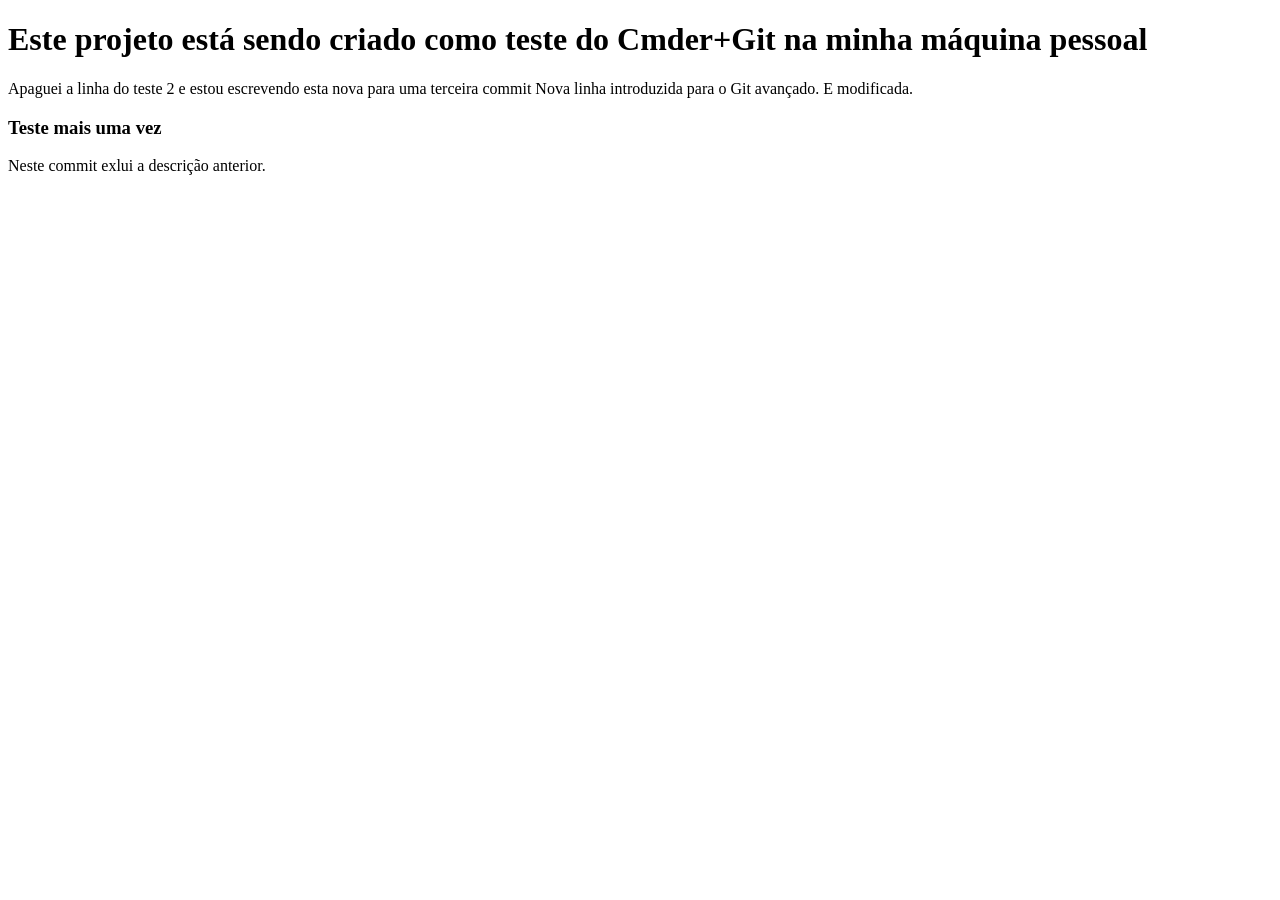
==== index.html @ 3210bb69 "alterei o HTML" ====
<!DOCTYPE html>
<html lang="en">
<head>
    <meta charset="UTF-8">
    <meta http-equiv="X-UA-Compatible" content="IE=edge">
    <meta name="viewport" content="width=device-width, initial-scale=1.0">
    <title>Projeto Teste</title>
</head>
<body>
    <h1>Este projeto está sendo criado como teste do Cmder+Git na minha máquina pessoal</h1>

    Apaguei a linha do teste 2 e estou escrevendo esta nova para uma terceira commit

    Nova linha introduzida para o Git avançado. E modificada.
    
    <h3>Teste mais uma vez</h3>

    Neste commit exlui a descrição anterior.

</body>
</html>
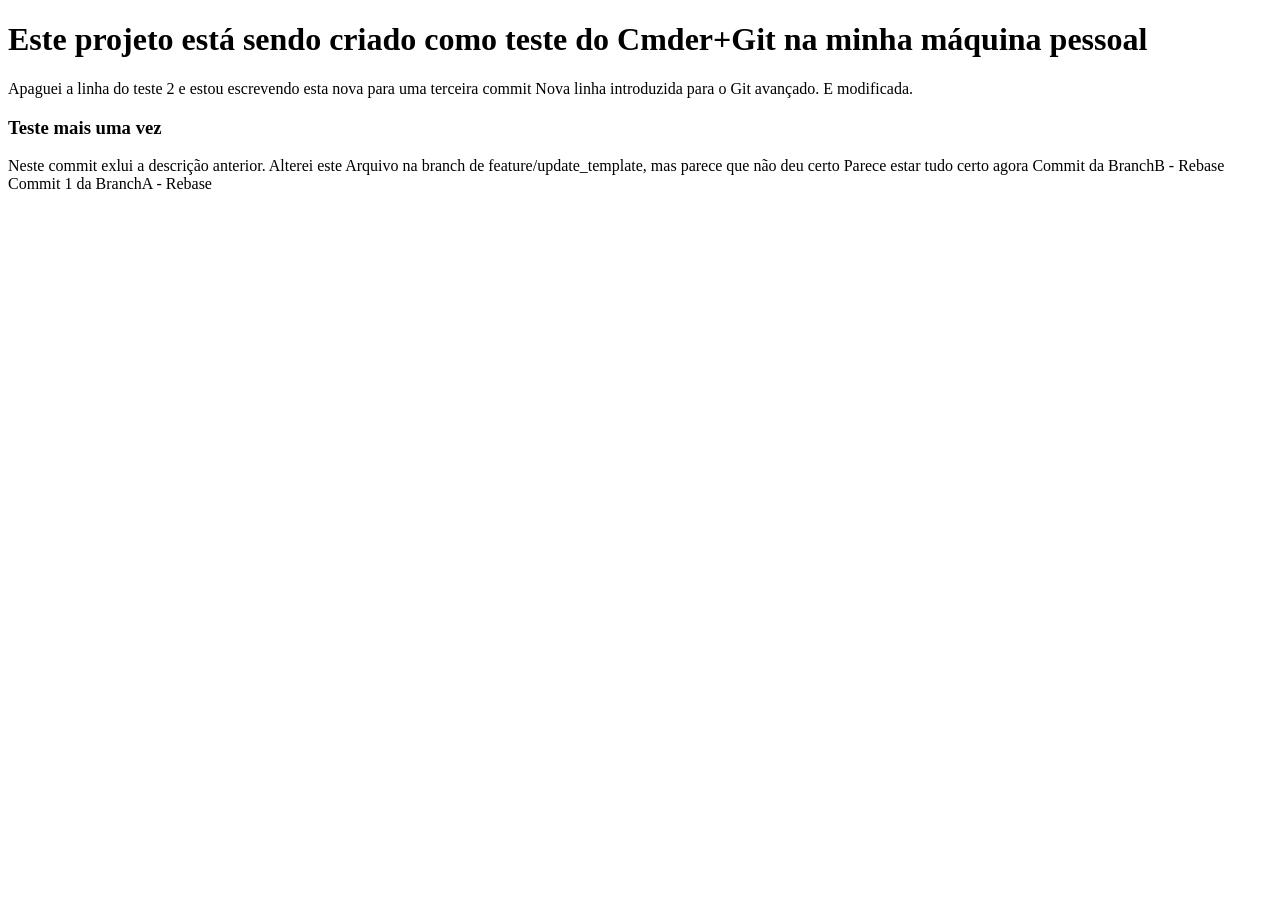
==== commit c46d97b3: "Merge branch 'main' into feature/mudancas" ====
--- a/index.html
+++ b/index.html
@@ -17,5 +17,11 @@
 
     Neste commit exlui a descrição anterior.
 
+    Alterei este Arquivo na branch de feature/update_template, mas parece que não deu certo
+
+    Parece estar tudo certo agora
+    
+    Commit da BranchB - Rebase
+    Commit 1 da BranchA - Rebase
 </body>
 </html>
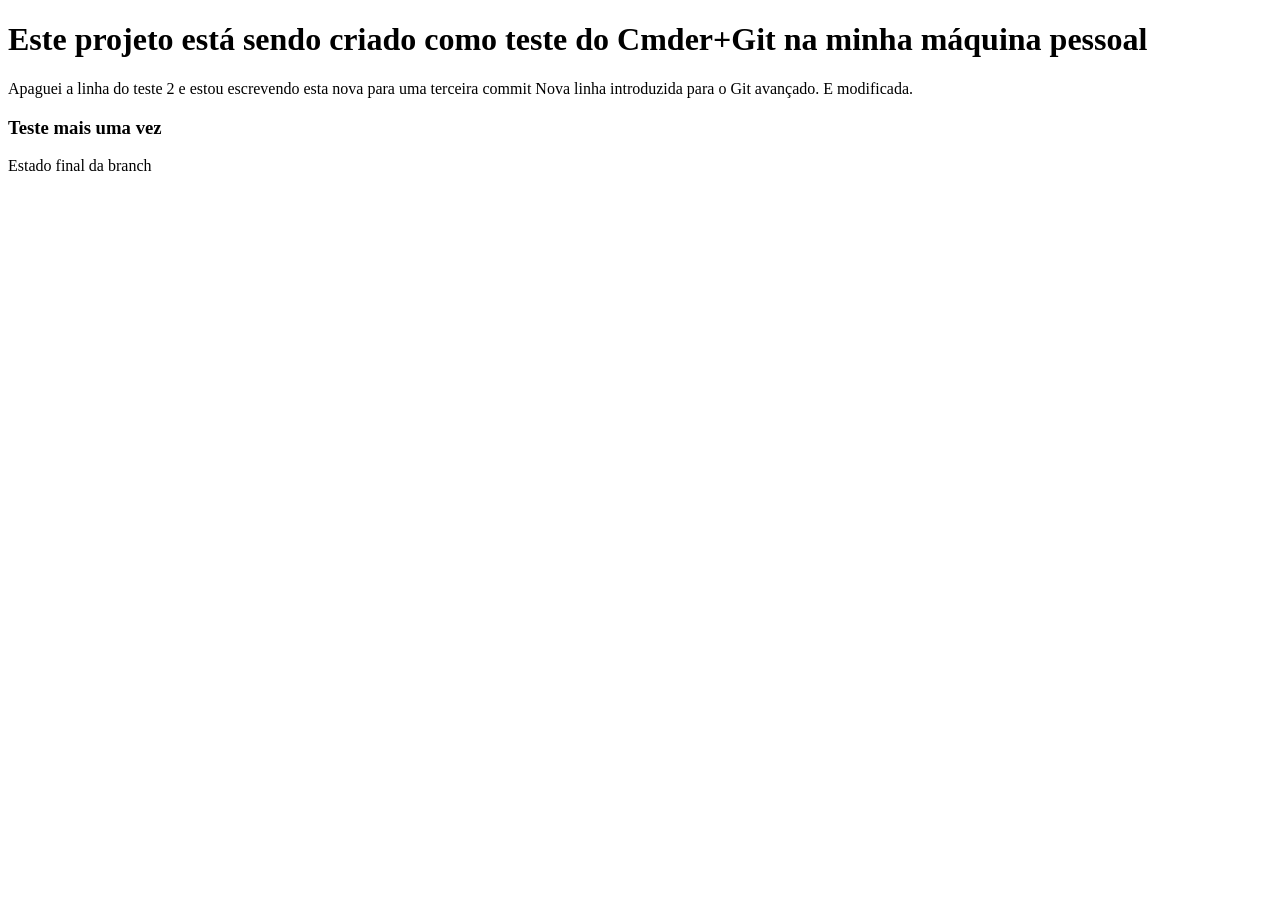
==== commit ecb68f02: "estado inicial" ====
--- a/index.html
+++ b/index.html
@@ -15,13 +15,6 @@
     
     <h3>Teste mais uma vez</h3>
 
-    Neste commit exlui a descrição anterior.
-
-    Alterei este Arquivo na branch de feature/update_template, mas parece que não deu certo
-
-    Parece estar tudo certo agora
-    
-    Commit da BranchB - Rebase
-    Commit 1 da BranchA - Rebase
+    Estado final da branch
 </body>
 </html>
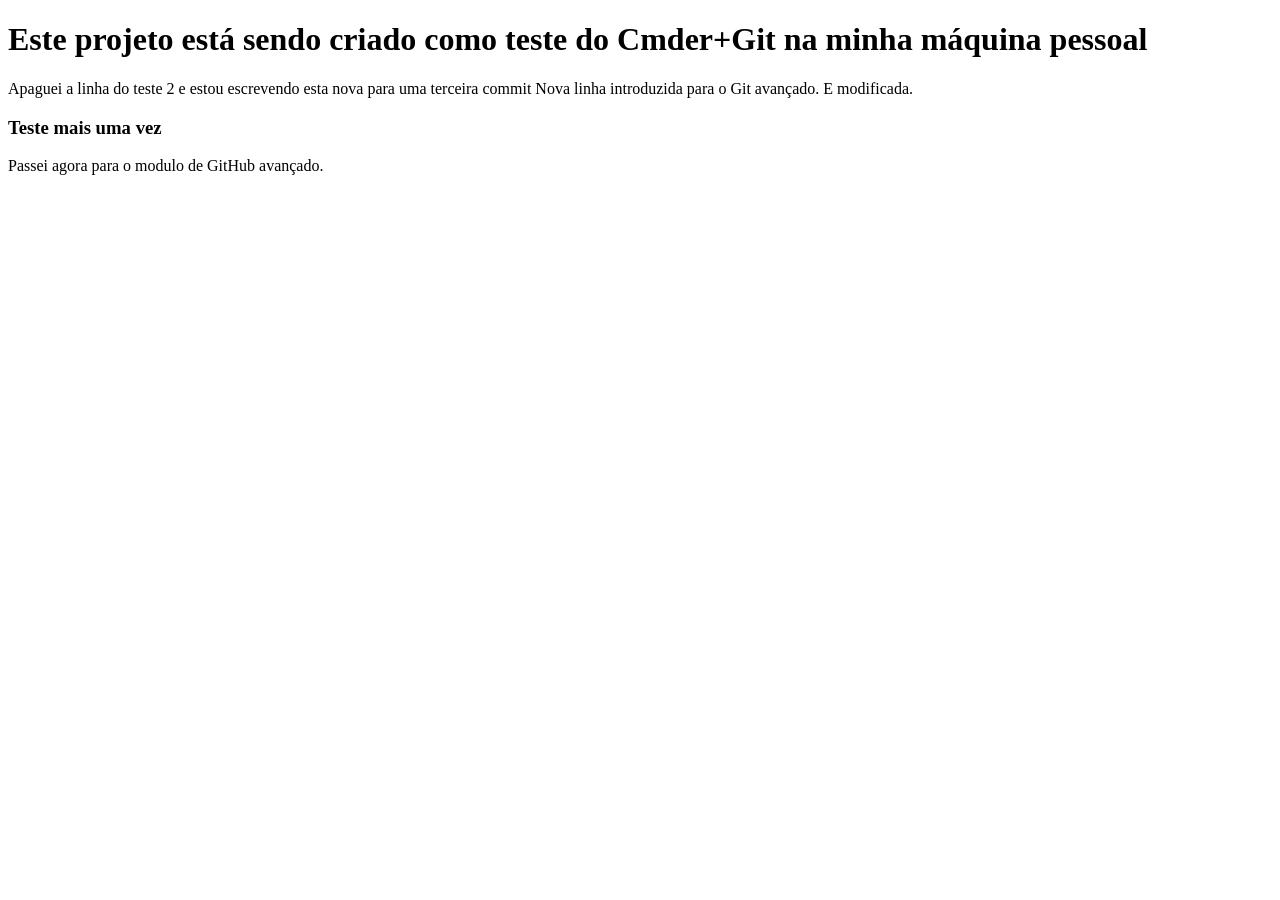
==== commit 8c5a6f61: "commit teste" ====
--- a/index.html
+++ b/index.html
@@ -15,6 +15,6 @@
     
     <h3>Teste mais uma vez</h3>
 
-    Estado final da branch
+    Passei agora para o modulo de GitHub avançado.
 </body>
 </html>
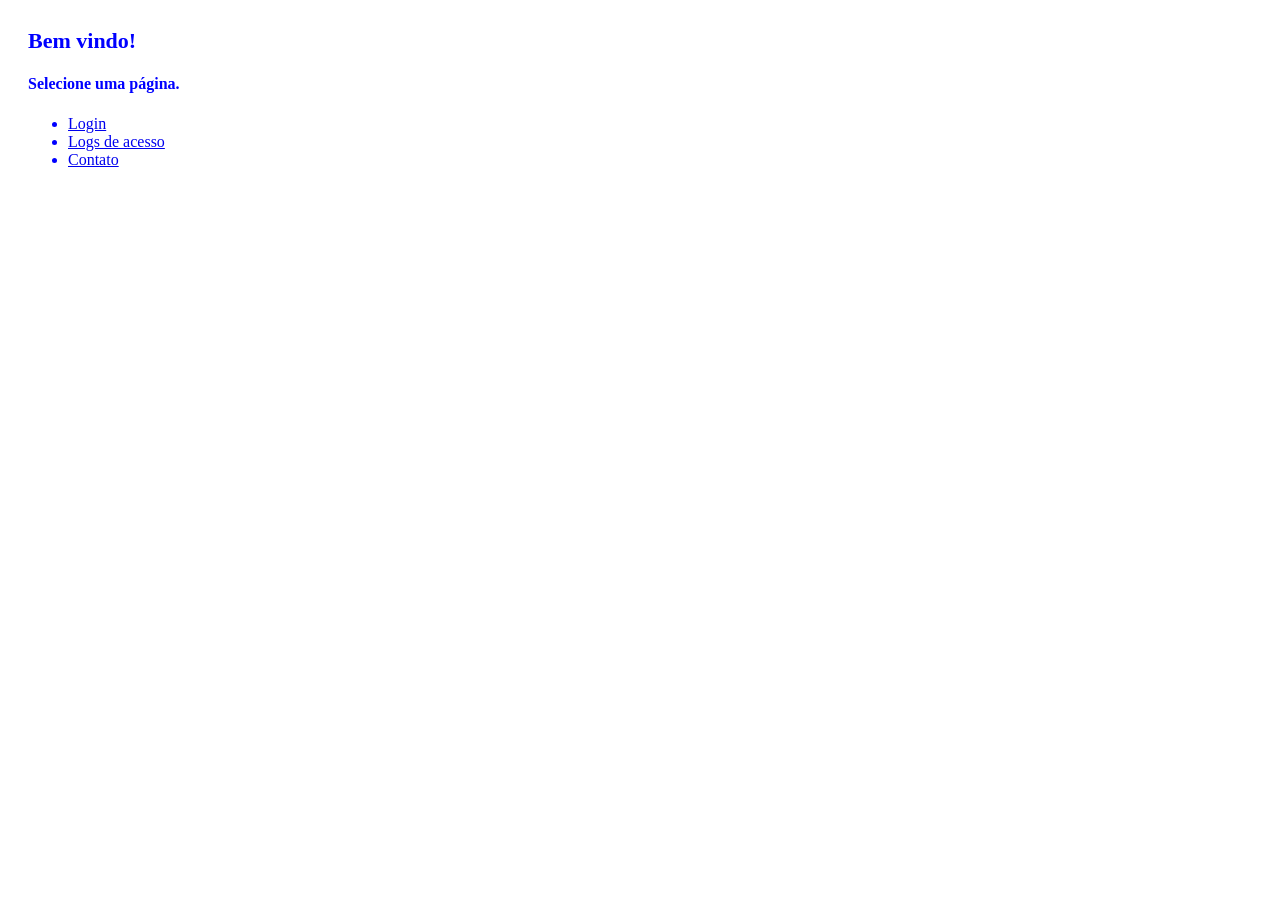
==== commit f6a6e325: "Initial commit" ====
--- a/index.html
+++ b/index.html
@@ -1,20 +1,12 @@
-<!DOCTYPE html>
-<html lang="en">
-<head>
-    <meta charset="UTF-8">
-    <meta http-equiv="X-UA-Compatible" content="IE=edge">
-    <meta name="viewport" content="width=device-width, initial-scale=1.0">
-    <title>Projeto Teste</title>
-</head>
+﻿<html>
+<head><link href="estilos/base.css" rel="stylesheet"></head>
 <body>
-    <h1>Este projeto está sendo criado como teste do Cmder+Git na minha máquina pessoal</h1>
-
-    Apaguei a linha do teste 2 e estou escrevendo esta nova para uma terceira commit
-
-    Nova linha introduzida para o Git avançado. E modificada.
-    
-    <h3>Teste mais uma vez</h3>
-
-    Passei agora para o modulo de GitHub avançado.
+	<h1>Bem vindo!</h1>
+	<h4>Selecione uma página. </h4>
+	<ul>
+		<li><a href="views/login.html">Login</li>
+		<li><a href="views/logs.html">Logs de acesso</a></li>
+		<li><a href="views/contato.html">Contato</a></li>
+	</ul>
 </body>
 </html>
--- a/estilos/base.css
+++ b/estilos/base.css
@@ -0,0 +1,8 @@
+body {
+	color: blue;
+	padding: 20px;
+}
+
+h1 {
+	font-size: 22px;
+}
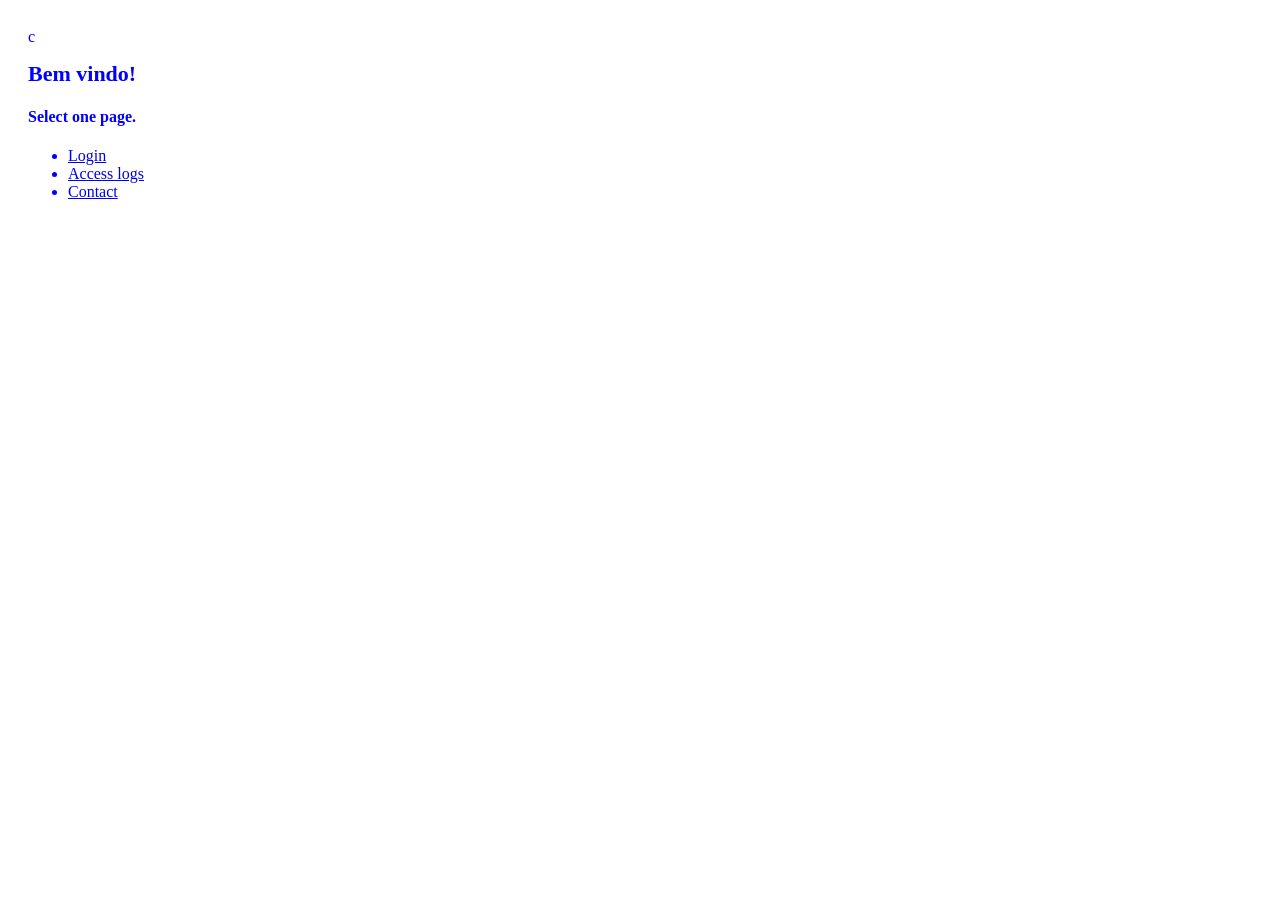
==== commit b0afd1d1: "Translate index.js - en" ====
--- a/index.html
+++ b/index.html
@@ -1,12 +1,12 @@
-﻿<html>
+c﻿<html>
 <head><link href="estilos/base.css" rel="stylesheet"></head>
 <body>
 	<h1>Bem vindo!</h1>
-	<h4>Selecione uma página. </h4>
+	<h4>Select one page. </h4>
 	<ul>
 		<li><a href="views/login.html">Login</li>
-		<li><a href="views/logs.html">Logs de acesso</a></li>
-		<li><a href="views/contato.html">Contato</a></li>
+		<li><a href="views/logs.html">Access logs</a></li>
+		<li><a href="views/contato.html">Contact</a></li>
 	</ul>
 </body>
 </html>
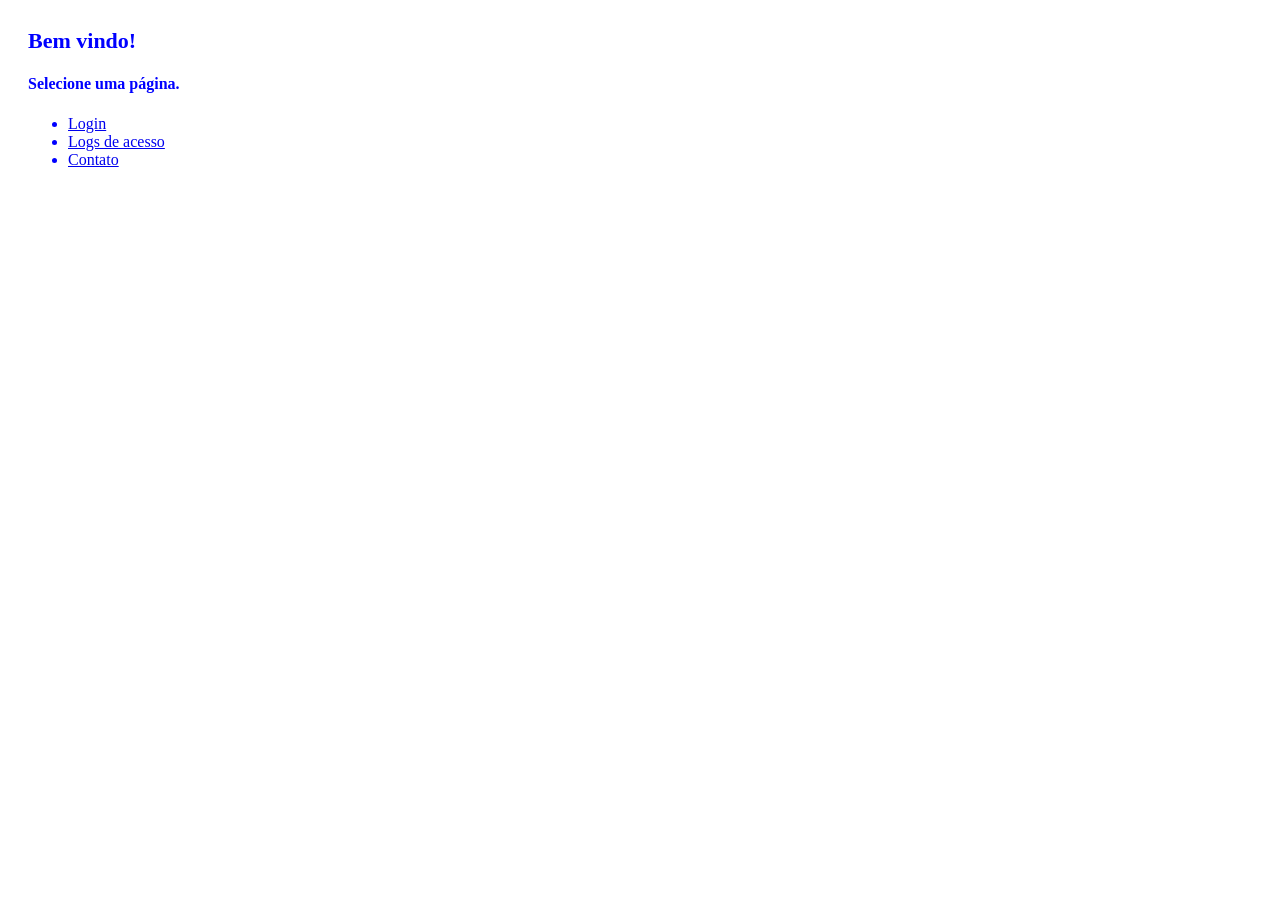
==== commit 448799ee: "refactor: update the project index" ====
--- a/index.html
+++ b/index.html
@@ -1,12 +1,12 @@
-c﻿<html>
+﻿<html>
 <head><link href="estilos/base.css" rel="stylesheet"></head>
 <body>
 	<h1>Bem vindo!</h1>
-	<h4>Select one page. </h4>
+	<h4>Selecione uma página. </h4>
 	<ul>
 		<li><a href="views/login.html">Login</li>
-		<li><a href="views/logs.html">Access logs</a></li>
-		<li><a href="views/contato.html">Contact</a></li>
+		<li><a href="views/logs.html">Logs de acesso</a></li>
+		<li><a href="views/contato.html">Contato</a></li>
 	</ul>
 </body>
 </html>
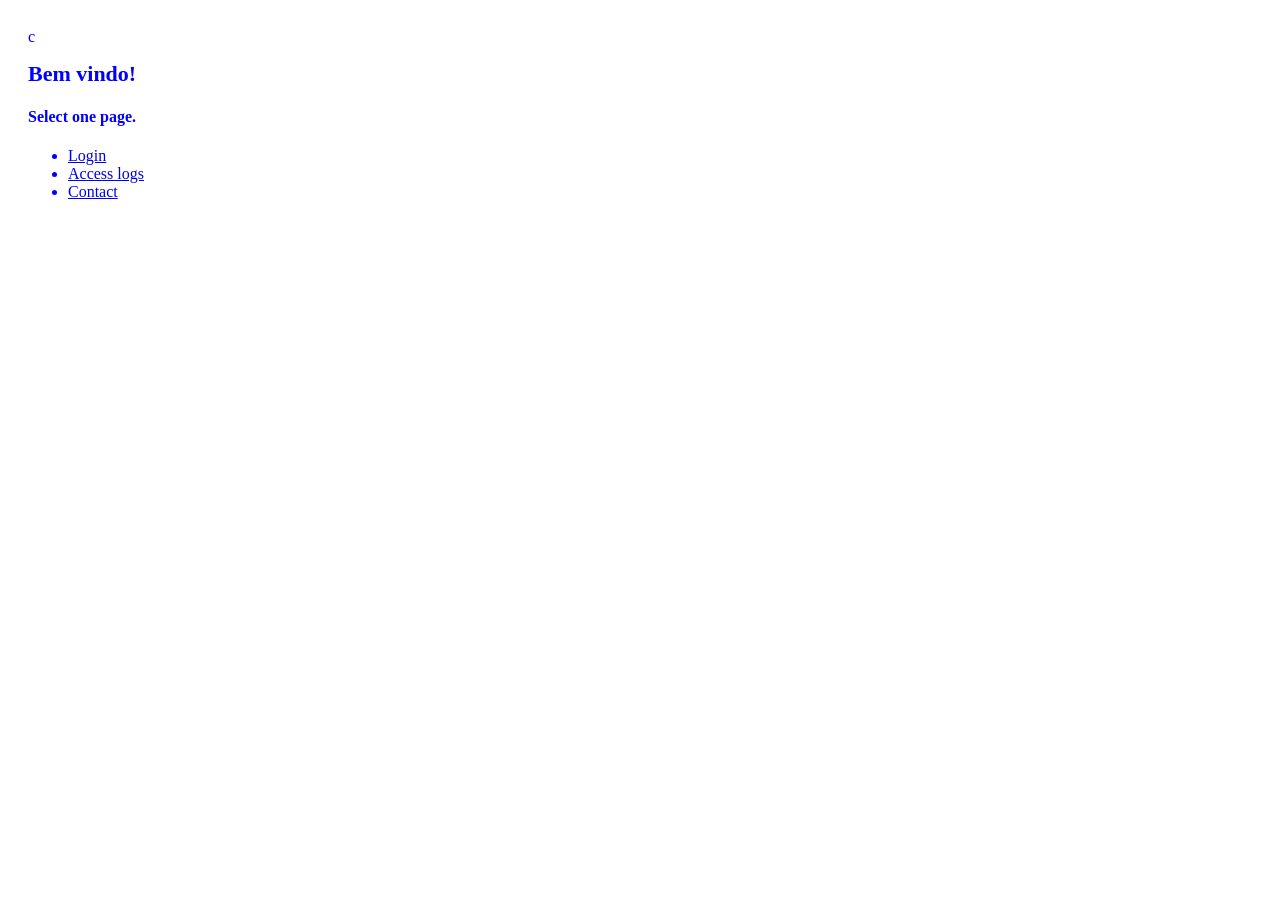
==== commit 0e537f7d: "Merge branch 'develop'" ====
--- a/index.html
+++ b/index.html
@@ -1,12 +1,12 @@
-﻿<html>
+c﻿<html>
 <head><link href="estilos/base.css" rel="stylesheet"></head>
 <body>
 	<h1>Bem vindo!</h1>
-	<h4>Selecione uma página. </h4>
+	<h4>Select one page. </h4>
 	<ul>
 		<li><a href="views/login.html">Login</li>
-		<li><a href="views/logs.html">Logs de acesso</a></li>
-		<li><a href="views/contato.html">Contato</a></li>
+		<li><a href="views/logs.html">Access logs</a></li>
+		<li><a href="views/contato.html">Contact</a></li>
 	</ul>
 </body>
 </html>
